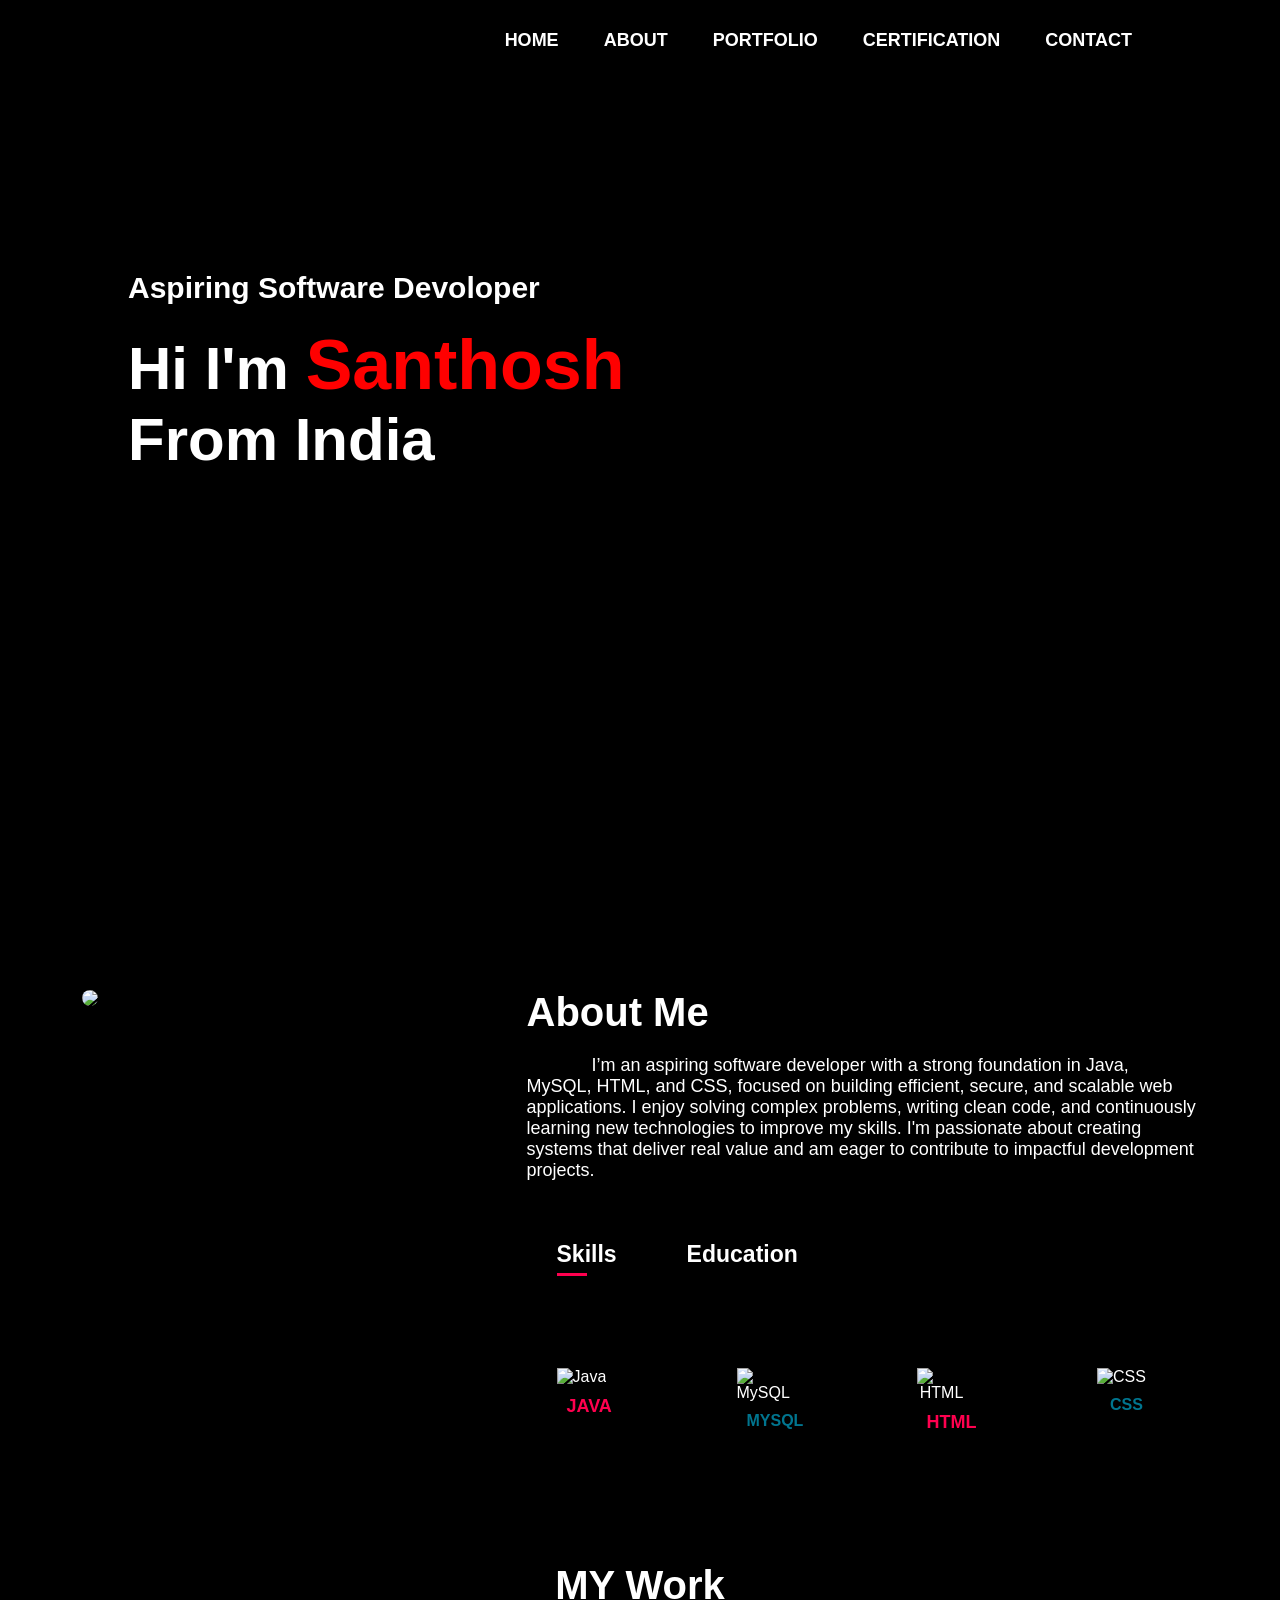
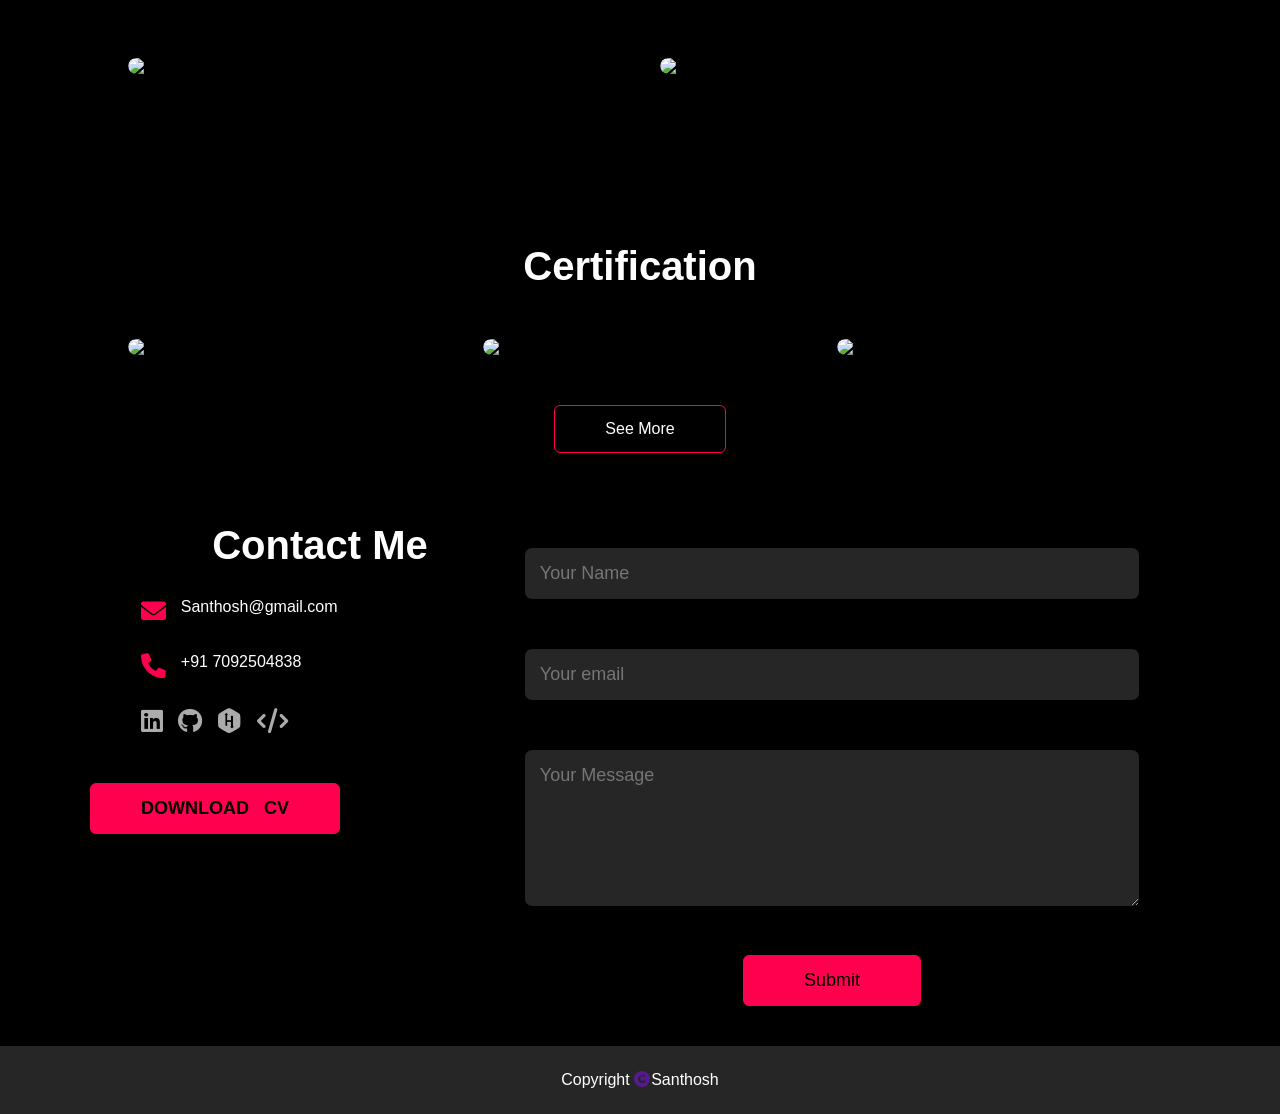
==== Main.html @ 2ac71c10 "Add files via upload" ====
<!DOCTYPE html>
<html lang="en">
<head>
  <meta charset="UTF-8">
   <meta http-equiv="X-UA-Compatible" content="IE=edge">
  <meta name="viewport" content="width=device-width, initial-scale=1.0">
  <title>Portfolio</title>
  <link rel="stylesheet" href="style.css">
  <link rel="stylesheet" href="https://cdnjs.cloudflare.com/ajax/libs/font-awesome/6.0.0/css/all.min.css">

</head>
<body>
  <div id ="header">
  <div class = "container">
    <nav>
      <img src="" class="logo">
      <ul id="sidemenu">
          <li><a href="#header">HOME </a></li>
          <li><a href="#about">ABOUT </a></li>
          <li><a href="#portfolio">PORTFOLIO </a></li>
          <li><a href="#cer">CERTIFICATION </a></li>
          <li><a href="#contact">CONTACT </a></li>
          <i class="fa-solid fa-circle-xmark" onclick="closemenu()"></i>

      </ul>
      <i class="fa-solid fa-bars" onclick="openmenu()"></i>
    </nav>
  
  <div class ="text">
    <p> Aspiring Software Devoloper</p>
    <h1>Hi I'm <span>Santhosh</span> <br>From India</h1>
  </div>
  
   
  </div>

  </div>
  <div id = "about">
    <div class="row">
      <div class="about-col-1" >
        <img src="image.jpg">
         </div>
        <div class="about-col-2">
           <h1 class="sub-title">About Me</h1>
           <p id="me">  &nbsp;&nbsp;&nbsp;&nbsp;&nbsp;&nbsp;&nbsp;&nbsp;&nbsp;&nbsp;&nbsp;&nbsp;  I’m an aspiring software developer with a strong foundation in Java, MySQL,
             HTML, and CSS, focused on building efficient, secure, and scalable web applications. I enjoy solving complex problems, writing clean code, and continuously learning
              new technologies to improve my skills. I'm passionate about creating systems that deliver real value and am eager to contribute to impactful development projects.          
             </p>
              <div class="tab-titles"> 
                <p class="tab-links active-link"onclick="opentab('skills')">Skills</p>
               
                <p class="tab-links"onclick="opentab('education')">Education</p>
               
              </div>
              <div class="tab-content active-tab" id="skills">
          <div class="tech-container">
    <div class="tech-box">
      <img src="https://cdn.jsdelivr.net/gh/devicons/devicon/icons/java/java-original.svg" alt="Java">
      <span id="clr">JAVA</span>
    </div>
    <div class="tech-box">
      <img src="https://cdn.jsdelivr.net/gh/devicons/devicon/icons/mysql/mysql-original.svg" alt="MySQL">
      <span id="clrmy">MYSQL</span>
    </div>
    <div class="tech-box">
      <img src="https://cdn.jsdelivr.net/gh/devicons/devicon/icons/html5/html5-original.svg" alt="HTML">
      <span id="clr">HTML</span>
    </div>
    <div class="tech-box">
      <img src="https://cdn.jsdelivr.net/gh/devicons/devicon/icons/css3/css3-original.svg" alt="CSS">
      <span id="clrmy">CSS</span>
    </div>
          </div>
              </div>
              <div class="tab-content" id="education">
                <p id="clr">BACHELOR OF SCIENCE IN COMPUTER SCIENCE</p>
                <p>KSG COLLEGE OF ARTS AND SCIENCE ,BHARATHIAR UNIVERSITY</p>
                <p>2022-2025</p>
                <p>CGPA - 8.2 </p>

                <p id="clr">HIGHER SECONDARY</p>
                <p>WISDOM MATRIC HIGER SECONDARY SCHOOL</p>
                <p>2020-2022</p>
               

              </div>
         </div>
     
    </div>
  </div>
      <div id="portfolio">
        <div class="container">
          <h1 class="sub-title">MY Work</h1>
           <div class="work-list">
            <div class="work">
              <img src="prg.jpeg">
              <div class="layer">
                <h3 id="bold">Bank Management System</h3>
                <p id="me">A bank management system ensures secure user authentication, efficient 
                  transaction handling, and robust database management. It streamlines banking
                   operations while enhancing user experience and data protection.</p>
                  <a href="#"><i class="fa-solid fa-code"></i></a>
            
              </div>
            </div>
            <div class="work" id="calc">
              <img src="prg1.png">
              <div class="layer">
                <p id="bold">Calculator Project</p>
                <p id="me">A calculator project allows users to perform basic arithmetic operations efficiently, 
                  providing a simple yet essential tool for quick computations. Implementing structured logic
                   and modular design ensures accuracy and an intuitive user experience.</p>
                  <a href="#"><i class="fa-solid fa-code"></i></a>
            
              </div>
            </div>
           </div>
           
        </div>
     <div id="cer">
  <div class="container">
    <h1 class="sub-title " id="can"><strong>Certification</strong></h1>
    <div class="cwork-list">
      <div class="work">
        <img src="prg.jpeg">
        <div class="layer">
         
          <p id="font">Java Advance</p>
          <a href="#"><i class="fa-solid fa-code"></i></a>
        </div>
      </div>

      <div class="work">
        <img src="prg1.png">
        <div class="layer">
        
          <p id="font">Java Basics</p>
          <a href="#"><i class="fa-solid fa-code"></i></a>
        </div>
      </div>

      <div class="work">
        <img src="prg1.png">
        <div class="layer">
   
          <p id="font">MySQL Basic</p>
          <a href="#"><i class="fa-solid fa-code"></i></a>
        </div>
      </div>
    </div>

    <a href="#" class="btn">See More</a>
  </div>
</div>

  <div id="contact">
  <div class="container">
    <div class="row">
      <div class="contact-left">
        <h1 class="sub-title">Contact Me</h1>
        <p><i class="fa-solid fa-envelope"></i>Santhosh@gmail.com</p>
        
        <p class="phone"><i class="fa-solid fa-phone"></i>+91 7092504838</p>
    
        <div class="social-icons">
          <a href="http://www.linkedin.com/in/santhosh261024"><i class="fa-brands fa-linkedin"></i></a>
          
          <a href="https://github.com/SanthoshBSc"><i class="fa-brands fa-github"></i></a>
          <a href="https://www.hackerrank.com/profile/santhosh04idm"><i class="fa-brands fa-hackerrank"></i></a>
          <a href="https://leetcode.com/u/Santhosh_Murugesan/"> <i class="fa fa-code"></i></a>
        </div>
        <a href="back.jpeg " download class="btn btn2" id="cv">DOWNLOAD  &nbsp; CV</a>
      </div>
      <div class="contact-right">
        <form name="submit-to-google-sheet">
          <input type="text" name="Name" placeholder="Your Name" required>
          <input type="email" name="Email" placeholder="Your email" required>
          <textarea name="Message" rows="6" placeholder="Your Message"></textarea>
          <button type="submit" class="btn btn2">Submit</button>
        </form>
        <span id="msg"></span>
      </div>
    </div>
  </div>
  <div class="copyright">
    <p>Copyright <a href=""><i class="fa-solid fa-copyright"></i></a>Santhosh</p>
  </div>
</div>

<script>
  var  link = document.getElementsByClassName("tab-links");
  var  link = document.getElementsByClassName("tab-content");
function opentab(tabname){
  for(tablink of document.getElementsByClassName("tab-links")){
    tablink.classList.remove("active-link");
  }
  for(tabcontent of document.getElementsByClassName("tab-content")){
    tabcontent.classList.remove("active-tab");
  }
  event.currentTarget.classList.add("active-link");
  document.getElementById(tabname).classList.add("active-tab");
}



</script>
<script>
    var sidemenu=document.getElementById("sidemenu");
       function openmenu(){
        sidemenu.style.right="0";
       }
       function closemenu(){
        sidemenu.style.right="-200px";
       }
</script>
<script>
  const scriptURL = 'https://script.google.com/macros/s/AKfycbzmolzq1rmRuzmah_ASzI4NoVQ3ss7BE_T0YlH5QV8UuCfJOfVp3TQiWNOHGNhlWoqj/exec'
  const form = document.forms['submit-to-google-sheet']
  const msg = document.getElementById("msg")
  form.addEventListener('submit', e => {
    e.preventDefault()
    fetch(scriptURL, { method: 'POST', body: new FormData(form)})
      .then(response => {msg.innerHTML="Your Message Has been Sumbited"
        setTimeout(function(){
          msg.innerHTML=""
        },5000)
        form.reset()
      })
      .catch(error => console.error('Error!', error.message))
  })
</script>
</body>
</html>
---- style.css ----
* {
  margin: 0;
  padding: 0;
   font-family: 'Poppins', sans-serif;
  box-sizing: border-box;
}
html{
  scroll-behavior:smooth  ;
}

body {
  background:#000000;
  color: #ffffff;
 
}
#header{
  margin-top: 10px;
  width: 100%;
  height: 100vh;
  background-image: url("black.jpg");
  font-weight: 700;
  font-size: large;
  background-size: cover;
  background-position: center;
}
.container{
  padding: 10px 10%;
  text-align: center;
}

nav{
  display: flex;
  align-items: center;
  justify-content: space-between;
  flex-wrap: wrap;
}
.logo{
  width: 140px;

}
 
nav ul li{
  display: inline-block;
  list-style: none;
  margin: 10px 20px;
}
nav ul li a{
  color: rgb(255, 255, 255);
  text-decoration: none;
  font-size: 18px;
  position: relative;
}

nav ul li a::after{
  content: '';
  width: 0;
  height: 3px;
  background-color: rgb(192, 73, 73);
  position: absolute;
  left: 0;
  bottom: -6px;
  transition: 0.5s;
}
nav ul li a:hover::after{
          width: 100%;
}
.text{
  margin-top: 210px;
 
  font-size: 30px;
  text-align: left;
 
  
}
.text h1{
  
  font-size: 60px;
  margin-top: 20px;
}
.text h1 span{
  color: red;
  font-size: 70px;
}

#about{
  padding: 80px;
  color: #ffffff;
}
.row{
  display: flex;
  justify-content: space-around;
  flex-wrap: wrap;
 
}
.about-col-1{
  flex-basis: 35%;
}
.about-col-1 img{
  width: 100%;
  border-radius: 15px;
}
.about-col-2{
  flex-basis: 60%;
  margin-left: 50px;
}
.sub-title{
  font-size: 40px;
  font-weight: 600;
  color: #ffffff;
}
.tab-titles{
  display: flex;
  margin:60px 30px;
}
.tab-links{
  margin-right: 70px;
  font-size: 23px;
  font-weight: 600;
  cursor: pointer;
  position: relative;
}
.tab-links::after{
  content: '';
  width: 0;
  height: 3px;
  background-color: #ff004f;
  position: absolute;
  left: 0;
  bottom: -8px;
  transition: 0.5s;
}

.tab-links.active-link::after{
  width: 50%;
}
 
.tab-content{
  display: none;
}
.tab-content.active-tab{
  display: block;
}
#education{
  font-size: 17px;
  
 
}
#education p{
  margin-top: 20px;
}
#me{
  margin-top: 20px;
  font-size: 18px;
}

#clr{
  color: #ff004f;
  font-size: 18px;
  font-weight: 600;
  
}
#clrmy{
  color: #00758f;
}
#bold{
  font-size: 25px;
  font-weight: 600;
}
.tech-container {
      display: grid;
      grid-template-columns: repeat(4, 120px);
      gap: 60px;
      text-align: center;
    }
    .tech-box {
      color: #fff;
      padding: 40px;
      border-radius: 10px;
      transition: transform 0.3s;
    }
    .tech-box:hover {
      transform: scale(1.1);
    }
    .tech-box img {
      width: 60px;
      height: 60px;
      margin-bottom: 10px;
      margin-left: -10px;
    }
    .tech-box span {
      display: block;
      font-weight: bold;
        margin-top: 5px;}
    
#portfolio{
  padding:50px 0px ;
  flex-direction: column;
  align-items: center;
}
.work-list{
  display: grid;
  grid-template-columns: repeat(auto-fit,minmax(250px, 1fr));
  grid-gap:40px;
  margin-top: 50px;
 

}
.cwork-list {
  display: grid;
  grid-template-columns: repeat(auto-fit, minmax(250px, 1fr));
  grid-gap: 40px;
  margin-top: 50px;
  justify-content: center;
}
#cer{
  margin-top: 150px;
}
#can{
  font-size: 30;
  
}
#font {
  font-size: 20px;
  font-weight: 600;
}

.work{
  border-radius: 10px;
  position: relative;
  overflow: hidden;

}
.work img{
  width: 100%;
  border-radius: 10px;
  display: block;
  transition:transform 0.5s;
}

.layer{
  width: 100%;
  height: 0;
  background:linear-gradient(rgba(0,0,0,0.6),#ff004f);
  border-radius: 10px;
  position: absolute;
  left: 0;
  bottom: 0;
  overflow: hidden;
  display: flex;
  align-items: center;
  justify-content: center;
  flex-direction: column;
  padding: 0 40px;
  text-align: center;
  font-size:14px ;
  transition:height 0.5s;

}
.layer h3{
  font-weight: 500;
  margin-bottom:20px ;
}
.layer a{
  margin-top: 20px;
  color:#ff004f;
  text-decoration:none ;
  font-size: 18px;
  line-height: 60px;
  background: #ffffff;
  width: 60px;
  height: 60px;
  border-radius: 50%;
  text-align: center;
}
.work:hover img{
  transform:scale(1.1);
}
.work:hover .layer{
  height: 100%;
}
.btn{
  display: block;
  margin:50px auto ;
  width: fit-content;
  border: 1px solid #ff004f;
  padding: 14px 50px;
  border-radius: 6px;
  text-decoration: none;
  color: #ffffff;
  transition: background 0.5s;

}
.btn:hover{
  background-color: #ff004f;
}



.contact-left{
  flex-basis: 35%;
}
.contact-right{
  flex-basis: 60%;
}
.contact-left p{
   margin-top: 30px;
   display: flex;
}
#contact .contact-left p i{
  color: #ff004f;
  margin-right: 15px;
  font-size: 25px;
}
.social-icons {
  margin-top: 30px;
  display: flex;
  flex-direction: row;
  align-items: flex-start; /* Align like email/phone */
  gap: 15px; /* spacing between icons */
}

.social-icons a {
  text-decoration: none;
  font-size: 25px;
  color: #ababab;
  display: flex; /* So icons align cleanly */
  align-items: center;
  transition: transform 0.5s;
}
.social-icons a:hover{
  color:#ff004f ;
  transform: translateY(-5px);
}
.btn.btn2{
  display: inline-block;
  background: #ff004f !important;
  color: #000000;
}

#cv {

 margin-left: -210px;
font-size: 18px;
 font-weight: 600;
 
}
.contact-right form{
  width: 100%;
}
form input, form textarea{
   width: 100%;
   border: 0;
   outline: none;
   background: #262626; 
   padding: 15px;
   margin: 25px 0;
   color: #ffffff ;
   font-size: 18px;
   border-radius: 7px;
}
form .btn2{
  padding: 14px 60px;
  font-size: 18px;
  margin-top: 20px;
  cursor: pointer;
}
.copyright{
  width: 100%;
  text-align: center;
  padding: 25px 0;
  background: #262626;
  font-weight: 300;
  margin-top: 20px;

}

nav .fa-solid {
  display: none;
}
@media only screen and (max-width: 600px) {
  #header {
    background-image: url("image.jpg");
  }

  nav .fa-bars {
    display: block;
    font-size: 25px;
    color: #fff;
    cursor: pointer;
  }

  nav ul {
    background: #ff004f;
    position: fixed;
    top: 0;
    left: -200px; /* Slide from left */
    width: 200px;
    height: 100vh;
    padding-top: 50px;
    z-index: 10;
    transition: left 0.5s ease;
    flex-direction: column;
  }

  nav ul li {
    display: block;
    margin: 20px;
  }

  nav ul .fa-circle-xmark {
    position: absolute;
    top: 25px;
    right: 25px;
    font-size: 24px;
    color: white;
    cursor: pointer;
  }

  .text {
    margin-top: 60vh;
    font-size: 16px;
    text-align: center;
  }

  .text h1 {
    font-size: 30px;
    text-align: center;
  }

  .sub-title {
    font-size: 30px;
    text-align: center;
  }

  .about-col-1,
  .about-col-2,
  .contact-left,
  .contact-right {
    flex-basis: 100%;
    text-align: center;
  }

  .about-col-1 {
    margin-bottom: 20px;
  }

  .about-col-2 {
    font-size: 14px;
  }

  .tab-links {
    font-size: 16px;
    margin: 0 10px;
  }

  .layer {
    height: 100% !important;
    font-size: 12px !important;
    padding: 15px !important;
  }

  .copyright {
    font-size: 14px;
  }

  #cv {
    margin-left: 0;
    text-align: center;
    display: block;
    margin: 20px auto;
  }

  .social-icons {
    justify-content: center;
    flex-wrap: wrap;
    gap: 10px;
  }
}

#msg{
  color: #61b752;
  margin-top: -40px;
  display: block;
}
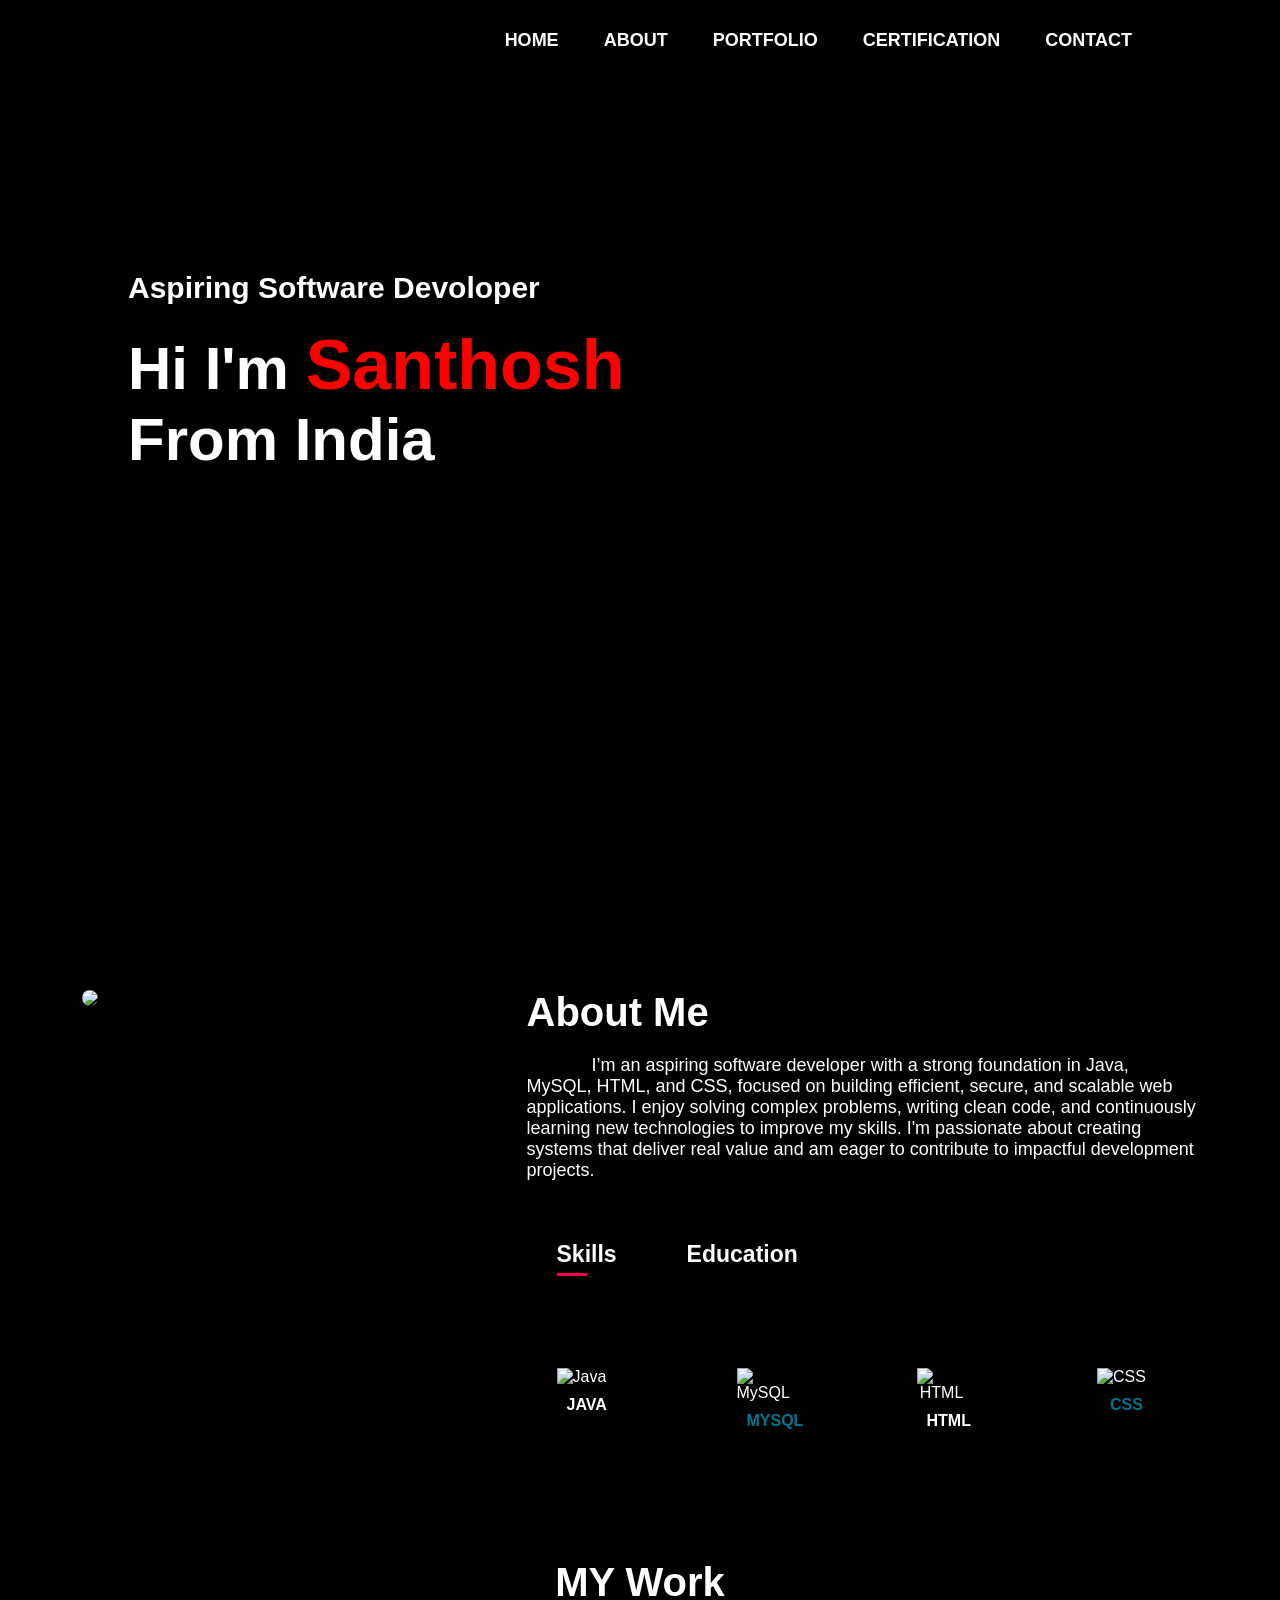
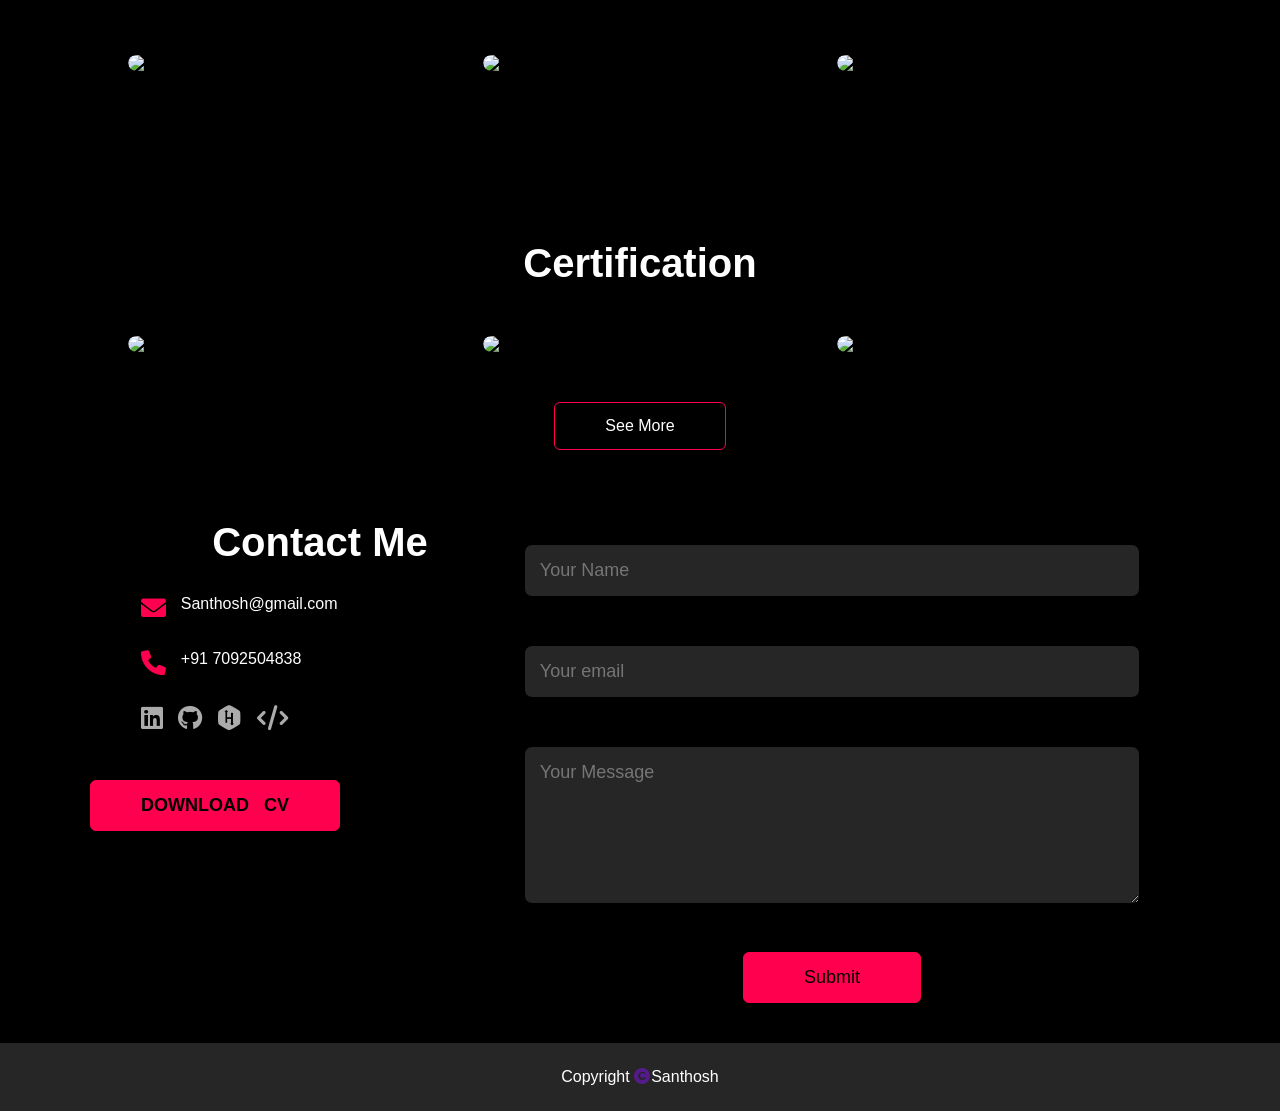
==== commit 3af26b51: "Update Main.html" ====
--- a/Main.html
+++ b/Main.html
@@ -38,7 +38,7 @@
   <div id = "about">
     <div class="row">
       <div class="about-col-1" >
-        <img src="image.jpg">
+        <img src="profile.jpg">
          </div>
         <div class="about-col-2">
            <h1 class="sub-title">About Me</h1>
@@ -56,7 +56,7 @@
           <div class="tech-container">
     <div class="tech-box">
       <img src="https://cdn.jsdelivr.net/gh/devicons/devicon/icons/java/java-original.svg" alt="Java">
-      <span id="clr">JAVA</span>
+      <span id="clr1">JAVA</span>
     </div>
     <div class="tech-box">
       <img src="https://cdn.jsdelivr.net/gh/devicons/devicon/icons/mysql/mysql-original.svg" alt="MySQL">
@@ -64,7 +64,7 @@
     </div>
     <div class="tech-box">
       <img src="https://cdn.jsdelivr.net/gh/devicons/devicon/icons/html5/html5-original.svg" alt="HTML">
-      <span id="clr">HTML</span>
+      <span id="clr1">HTML</span>
     </div>
     <div class="tech-box">
       <img src="https://cdn.jsdelivr.net/gh/devicons/devicon/icons/css3/css3-original.svg" alt="CSS">
@@ -93,27 +93,37 @@
           <h1 class="sub-title">MY Work</h1>
            <div class="work-list">
             <div class="work">
-              <img src="prg.jpeg">
+              <img src="bank1.png">
               <div class="layer">
                 <h3 id="bold">Bank Management System</h3>
                 <p id="me">A bank management system ensures secure user authentication, efficient 
                   transaction handling, and robust database management. It streamlines banking
                    operations while enhancing user experience and data protection.</p>
-                  <a href="#"><i class="fa-solid fa-code"></i></a>
+                  <a href="https://github.com/SanthoshBSc/Banking-Management-System.git"><i class="fa-solid fa-code"></i></a>
             
               </div>
             </div>
             <div class="work" id="calc">
-              <img src="prg1.png">
+              <img src="calcu.png">
               <div class="layer">
                 <p id="bold">Calculator Project</p>
                 <p id="me">A calculator project allows users to perform basic arithmetic operations efficiently, 
                   providing a simple yet essential tool for quick computations. Implementing structured logic
                    and modular design ensures accuracy and an intuitive user experience.</p>
-                  <a href="#"><i class="fa-solid fa-code"></i></a>
+                  <a href="https://github.com/SanthoshBSc/Calculator/blob/24cf84648ebcfe4186fbf2a8cff91c4c0ee6f7d0/Calculator.java"><i class="fa-solid fa-code"></i></a>
             
               </div>
             </div>
+            <div class="work">
+              <img src="tic tac.png">
+              <div class="layer">
+                <p id="bold">TIC TAC TOE</p>
+                <p id="me">Tic Tac Toe (Java Swing) A simple two-player game with a clean GUI, win/draw detection, and responsive design. Built using Java Swing, it demonstrates basic event handling and game logic.</p>
+                  <a href="https://github.com/SanthoshBSc/TIC-TAC-TOE/blob/77765eb615c0418b73da820a7374ab0ce435f60d/Tick.java"><i class="fa-solid fa-code"></i></a>
+            
+              </div>
+            </div>
+
            </div>
            
         </div>
@@ -122,7 +132,7 @@
     <h1 class="sub-title " id="can"><strong>Certification</strong></h1>
     <div class="cwork-list">
       <div class="work">
-        <img src="prg.jpeg">
+        <img src="cre java.jpg">
         <div class="layer">
          
           <p id="font">Java Advance</p>
@@ -131,7 +141,7 @@
       </div>
 
       <div class="work">
-        <img src="prg1.png">
+        <img src="cre java.jpg">
         <div class="layer">
         
           <p id="font">Java Basics</p>
@@ -140,7 +150,7 @@
       </div>
 
       <div class="work">
-        <img src="prg1.png">
+        <img src="cre sql.jpg">
         <div class="layer">
    
           <p id="font">MySQL Basic</p>
@@ -169,7 +179,7 @@
           <a href="https://www.hackerrank.com/profile/santhosh04idm"><i class="fa-brands fa-hackerrank"></i></a>
           <a href="https://leetcode.com/u/Santhosh_Murugesan/"> <i class="fa fa-code"></i></a>
         </div>
-        <a href="back.jpeg " download class="btn btn2" id="cv">DOWNLOAD  &nbsp; CV</a>
+        <a href="summa.pdf" download class="btn btn2" id="cv">DOWNLOAD  &nbsp; CV</a>
       </div>
       <div class="contact-right">
         <form name="submit-to-google-sheet">
